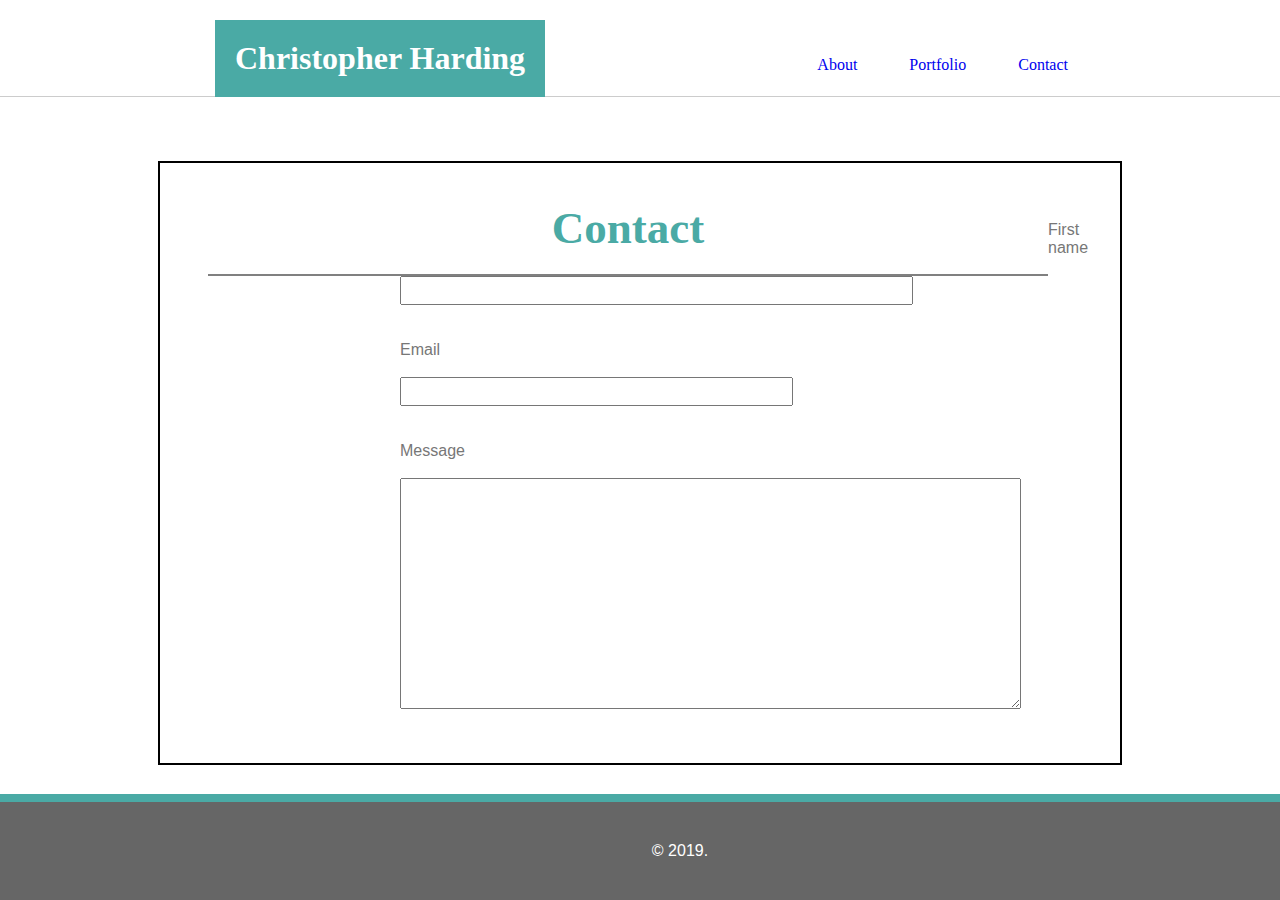
==== contact.html @ aea36cb5 "copy and paste three html pages, images, and css page from basic-portfolio" ====
<!DOCTYPE html>
<html lang="en">
<head>
    <meta charset="UTF-8">
    <meta name="viewport" content="width=device-width, initial-scale=1.0">
    <meta http-equiv="X-UA-Compatible" content="ie=edge">
    <link rel = "stylesheet" href="assets/css/styles.css">
    <title>Basic Portfolio</title>
</head>
<body>

        <header>
            <h1 class="header-name">Christopher Harding</h1>
            <nav class = "menu">
                <ul>
                    <li><a href = "#">Contact</a></li>
                    <li><a href = "portfolio.html">Portfolio</a></li>
                    <li><a href = "index.html">About</a></li>

                </ul>
            </nav>
        </header>
        <section class=form-section>
           <div><h1 class=contact-header>Contact</h1></div>

                <form action = contact.html>
                    <div class="info">
                        <div>
                            <label>First name<br><br>
                            <input type="text" name="FirstName" size="40"><br><br><br>
                            </label>
                        </div>
                        <div>
                            <label>Email<br><br>
                            <input type="text" name="Email" size="30"><br><br><br>
                         </div>
                         <div>
                             <label>Message</label><br><br>
                             <textarea id ="Message" rows="15" cols="75"></textarea>
                         </div>
                        
                    </div>           
                </form>
        </section>

<footer id="footer">
    &copy; 2019.
</footer>
</body>
</html>
---- assets/css/styles.css ----
html{
    height: 100%;
    margin:0;
}

body{
    margin: 0 auto;
    font-family: Arial, Helvetica, sans-serif;
    color: #777777;
    background-image:url("..assets/images/floor-tile.png");
    background-repeat: no-repeat;
}

.nav-block{
    display: inline;
}

header{
    display: block;
    font-family: Georgia, 'Times New Roman', Times, serif;
    background-color: #ffffff;
    padding: 40px;
    border-bottom: 1px solid #cccccc;
    width: 100%;
    top:0;
    left:0;
}


h1{
    float: left;
    margin:0;
    margin-left: 5%;
}

.header-name{
    background-color: #4aaaa5;
    color: #ffffff;
    padding:20px;
    margin-top: -20px;
    margin-left:175px;
}

ul{
    list-style-type: none;
    margin-right: 200px;
}
li{
   float: right;
   margin-right:5%;
}

a{
    text-decoration: none;
}

#footer{
    clear: both;
    background-color: #666666;
    text-align: center;
    padding: 40px;
    color:#ffffff;
    margin-top:-50px;
    display: block; 
    position: fixed;
    width:100%;
    left:0;
    bottom:0;
    border-top: 8px solid #4aaaa5;
}

input{
    font-size:20px;
}

.form-section{
    display: block;
    border:2px solid black;
    width: 960px;
    height: 600px;
    margin: 0 auto;
    clear: both;
    margin-top:5%;

}

#bio-box{
    border: 2px solid black;
    height: 500px;
    width: 960px;
    margin: 0 auto;

}

#portfolio-box{
    border: 2px solid black;
    width: 960px;
    height:600px;
    margin: 0 auto;
    margin-top: 2%;
}

.bio{
    margin-top: 2%;
}

.contact-header{
    text-align: center;
    font-size: 45px;
    margin-left:5%;
    margin-top:2%;
}

.info{
    margin-left: 25%;
    margin-top:6%;
}



img{
    width: 250px;
    height: 250px;
}

#profile{
    width: 200px;
    height: 200px;
    float: left;
    position: relative;
    margin-left:-60px;
    margin-top:30px;

}

p{
    float: right;
    width: 60%;
    font-size: 25px;
}

.portfolio-header,.about-header, .contact-header{
    color: #4aaaa5;
    font-family: Georgia, 'Times New Roman', Times, serif;
    border-bottom: 2px solid gray;
    width: 800px;
    padding: 20px;
}

.portfolio-header{
    display: block;
    float: left;

}

.images{
    display: block;
    margin-top:45px;
    clear: both;
    padding: 10px;
    margin-left: 7%;
}
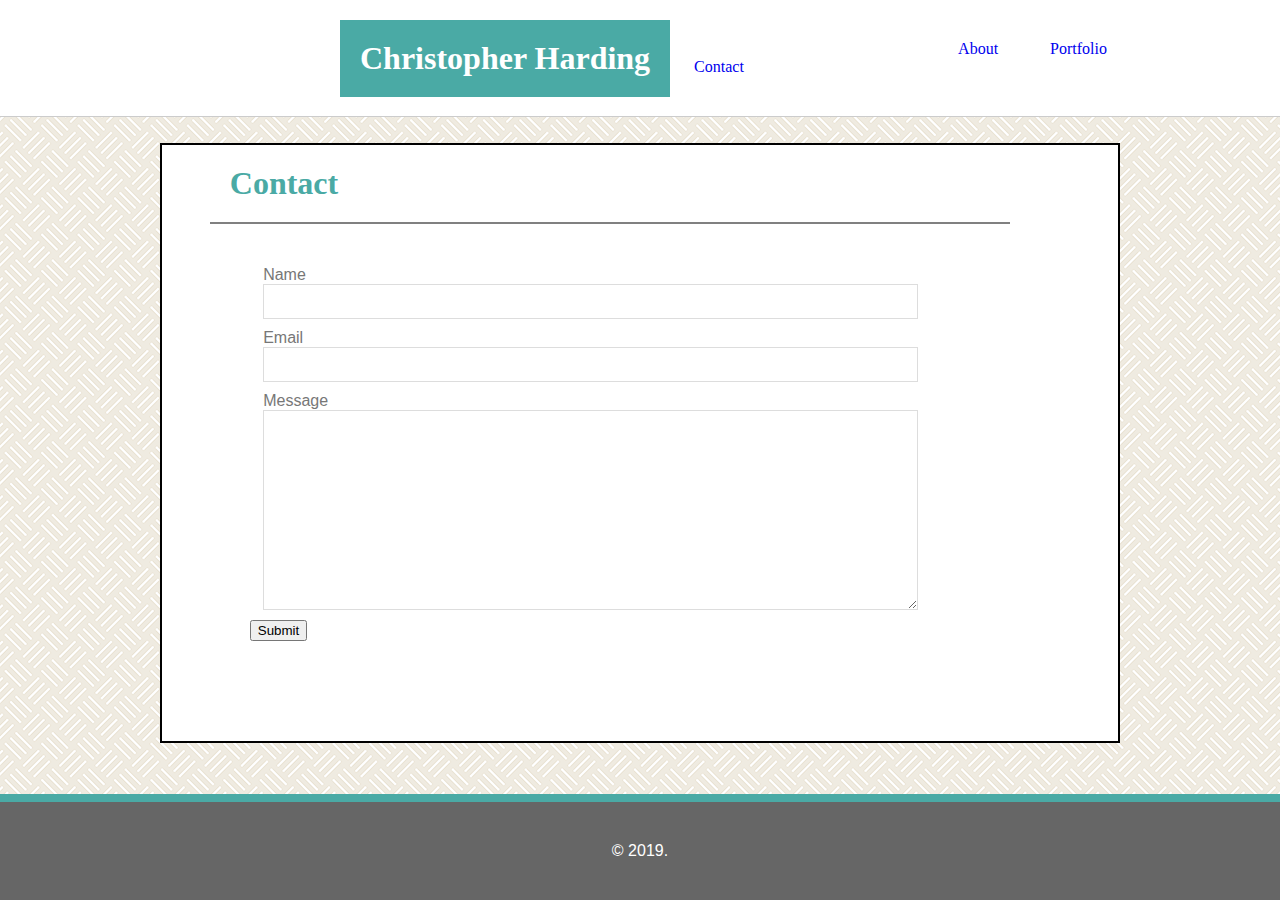
==== commit a4c6e9a6: "straighten all pages. working on the media queries" ====
--- a/contact.html
+++ b/contact.html
@@ -5,40 +5,40 @@
     <meta name="viewport" content="width=device-width, initial-scale=1.0">
     <meta http-equiv="X-UA-Compatible" content="ie=edge">
     <link rel = "stylesheet" href="assets/css/styles.css">
-    <title>Basic Portfolio</title>
+    <title>Responsive Portfolio</title>
 </head>
 <body>
 
         <header>
             <h1 class="header-name">Christopher Harding</h1>
             <nav class = "menu">
-                <ul>
-                    <li><a href = "#">Contact</a></li>
-                    <li><a href = "portfolio.html">Portfolio</a></li>
-                    <li><a href = "index.html">About</a></li>
+                    <a href = "index.html">About</a>
+                    <a href = "portfolio.html">Portfolio</a>
+                    <a href = "#">Contact</a>
 
-                </ul>
             </nav>
         </header>
         <section class=form-section>
            <div><h1 class=contact-header>Contact</h1></div>
 
-                <form action = contact.html>
+                <form id = contact-form>
                     <div class="info">
-                        <div>
-                            <label>First name<br><br>
-                            <input type="text" name="FirstName" size="40"><br><br><br>
-                            </label>
-                        </div>
-                        <div>
-                            <label>Email<br><br>
-                            <input type="text" name="Email" size="30"><br><br><br>
-                         </div>
-                         <div>
-                             <label>Message</label><br><br>
+                    <ul>
+                        <li class="form-group">
+                            <label>Name</label>
+                            <input type="text" name="FirstName">
+                            
+                        </li>
+                        <li class="form-group">
+                            <label>Email</label>
+                            <input type="email" name="Email">
+                        </li>
+                         <li class="form-group">
+                             <label>Message</label>
                              <textarea id ="Message" rows="15" cols="75"></textarea>
-                         </div>
-                        
+                         </li>
+                         <button type="button">Submit</button>
+                    </ul>
                     </div>           
                 </form>
         </section>
--- a/assets/css/styles.css
+++ b/assets/css/styles.css
@@ -1,3 +1,8 @@
+
+
+*{
+    box-sizing: border-box;
+}
 
 html{
     height: 100%;
@@ -8,12 +13,13 @@
     margin: 0 auto;
     font-family: Arial, Helvetica, sans-serif;
     color: #777777;
-    background-image:url("..assets/images/floor-tile.png");
-    background-repeat: no-repeat;
-}
-
-.nav-block{
+    background-image:url("../images/floor-tile.png");
+}
+
+nav.menu{
     display: inline;
+    padding: 2%;
+    margin-left: 20%;
 }
 
 header{
@@ -39,20 +45,18 @@
     color: #ffffff;
     padding:20px;
     margin-top: -20px;
-    margin-left:175px;
+    margin-left:300px;
 }
 
 ul{
     list-style-type: none;
     margin-right: 200px;
 }
-li{
-   float: right;
-   margin-right:5%;
-}
+
 
 a{
     text-decoration: none;
+    padding: 2%;
 }
 
 #footer{
@@ -81,8 +85,8 @@
     height: 600px;
     margin: 0 auto;
     clear: both;
-    margin-top:5%;
-
+    margin-top:2%;
+    background-color: #ffffff;
 }
 
 #bio-box{
@@ -90,6 +94,8 @@
     height: 500px;
     width: 960px;
     margin: 0 auto;
+    background-color: #ffffff;
+    margin-top: 2%;
 
 }
 
@@ -99,22 +105,18 @@
     height:600px;
     margin: 0 auto;
     margin-top: 2%;
+    background-color: #ffffff;
 }
 
 .bio{
     margin-top: 2%;
 }
 
-.contact-header{
-    text-align: center;
-    font-size: 45px;
-    margin-left:5%;
-    margin-top:2%;
-}
 
 .info{
-    margin-left: 25%;
+    margin-left: 5%;
     margin-top:6%;
+    padding-top: 5%;
 }
 
 
@@ -129,7 +131,7 @@
     height: 200px;
     float: left;
     position: relative;
-    margin-left:-60px;
+    margin-left:100px;
     margin-top:30px;
 
 }
@@ -138,6 +140,7 @@
     float: right;
     width: 60%;
     font-size: 25px;
+    margin-right: 5%;
 }
 
 .portfolio-header,.about-header, .contact-header{
@@ -160,4 +163,126 @@
     clear: both;
     padding: 10px;
     margin-left: 7%;
+}
+
+
+#contact-form ul{
+    margin-bottom: 20px;
+}
+
+#contact-form li{
+    margin-bottom: 10px;
+}
+
+
+
+
+label,
+input[type=text],
+input[type=email],
+textarea{
+    display: block;
+    width: 100%;
+}
+
+input[type=text],
+input[type=email],
+textarea {
+  height: 35px;
+  padding: 0 10px;
+  font-size: 14px;
+  border: 1px solid #dddddd;
+}
+
+textarea{
+    height: 200px;
+}
+
+.form-group{
+    margin-left:2%;
+}
+
+
+
+
+
+
+
+/* media queries */
+
+
+@media screen and (max-width: 980px){
+    
+    .header-name{
+        margin-left:5%;
+    }
+
+    #profile{
+        display: block;
+    }
+    
+    header{
+        width: 100%;
+    }
+    
+    .wrapper{
+        width: 100%;
+        padding: 20px;
+    }
+
+    #bio-box{
+        width: 100%;
+        height: 450px;
+        overflow: visible;
+
+    }
+    
+    p{
+        font-size:20px;
+        display: block;
+    }
+    
+        
+    
+
+
+  
+
+}
+
+@media screen and (max-width: 768px){
+    .wrapper{
+        width: 100%;
+        padding: 20px;
+    }
+
+    #bio-box{
+        width: 100%;
+    }
+
+    header{
+        width: 100%;
+    }
+    
+
+}
+
+
+
+@media screen and (max-width: 640px){
+    .wrapper{
+        width: 100%;
+        padding: 20px;
+    }
+
+    #bio-box{
+        width: 100%;
+    }
+    
+    header{
+        text-align: center;
+        width: 100%;
+    }
+  
+
 }